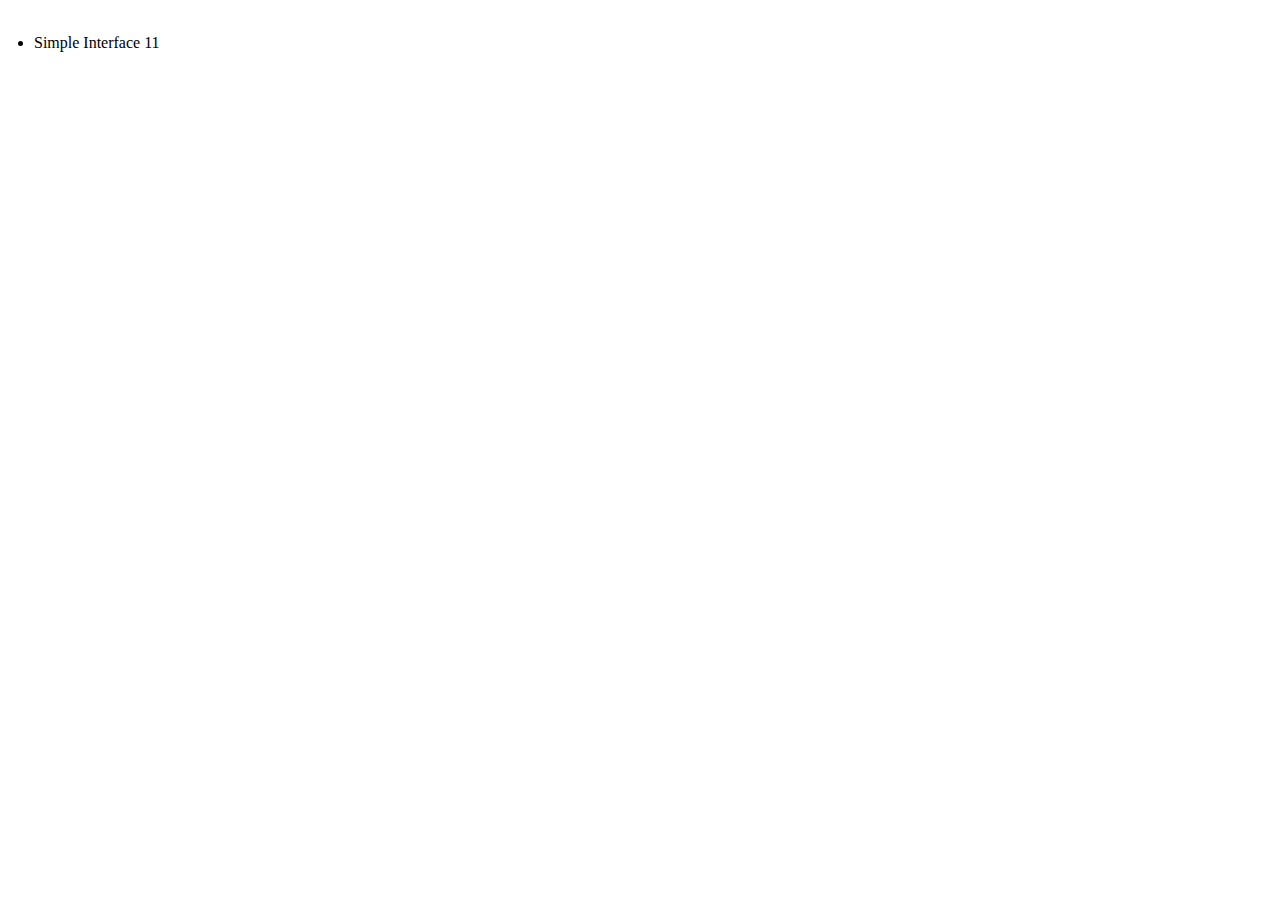
==== index.html @ f025ef8b "add simple interface 11" ====
<!DOCTYPE html>
<html lang="en">
  <head>
    <meta charset="UTF-8" />
    <meta name="viewport" content="width=device-width, initial-scale=1.0" />
    <title>Interface [simple-interface-11]</title>
    <link rel="preconnect" href="https://fonts.googleapis.com" />
    <link rel="preconnect" href="https://fonts.gstatic.com" crossorigin />
    <link
      href="https://fonts.googleapis.com/css2?family=Nanum+Myeongj&family=Poppins:wght@100;200;300;400&display=swap"
      rel="stylesheet"
    />
    <link rel="stylesheet" href="./assets/css/simple-interface-11.css">
  </head>
  <body>
    <section class="template">
        <ul class="layouts">
            <li><a href="./simple-interface-11.html"></a>Simple Interface 11</a></li>
        </ul>
    </section>
  </body>
</html>
---- assets/css/simple-interface-11.css ----
* {
  margin: 0px;
  padding: 0px;
  box-sizing: border-box;
}

.template{
    margin: 34px;
    width: 680px;
}

h3 {
  font-family: "Poppins", sans-serif;
  font-size: 1.5em;
  letter-spacing: 1.5px;
  margin-bottom: 32px;
}

h2 {
  font-family: "Nanum Myeongjo", serif;
  font-size: 5em;
  font-weight: 200;
  margin-bottom: 35px;
}

p {
  font-family: "Poppins", sans-serif;
  font-size: 24px;
  line-height: 1.8;
  word-spacing: 1.5;
  margin-bottom: 60px;
}

button {
    font-family: "Poppins", sans-serif;
    text-align: center;
    padding: 34px 40px 34px 40px;
    color: white;
    background-color: #282934;
    font-size: 1.6em;
    font-weight: 500;
    
    width: 100%;
}
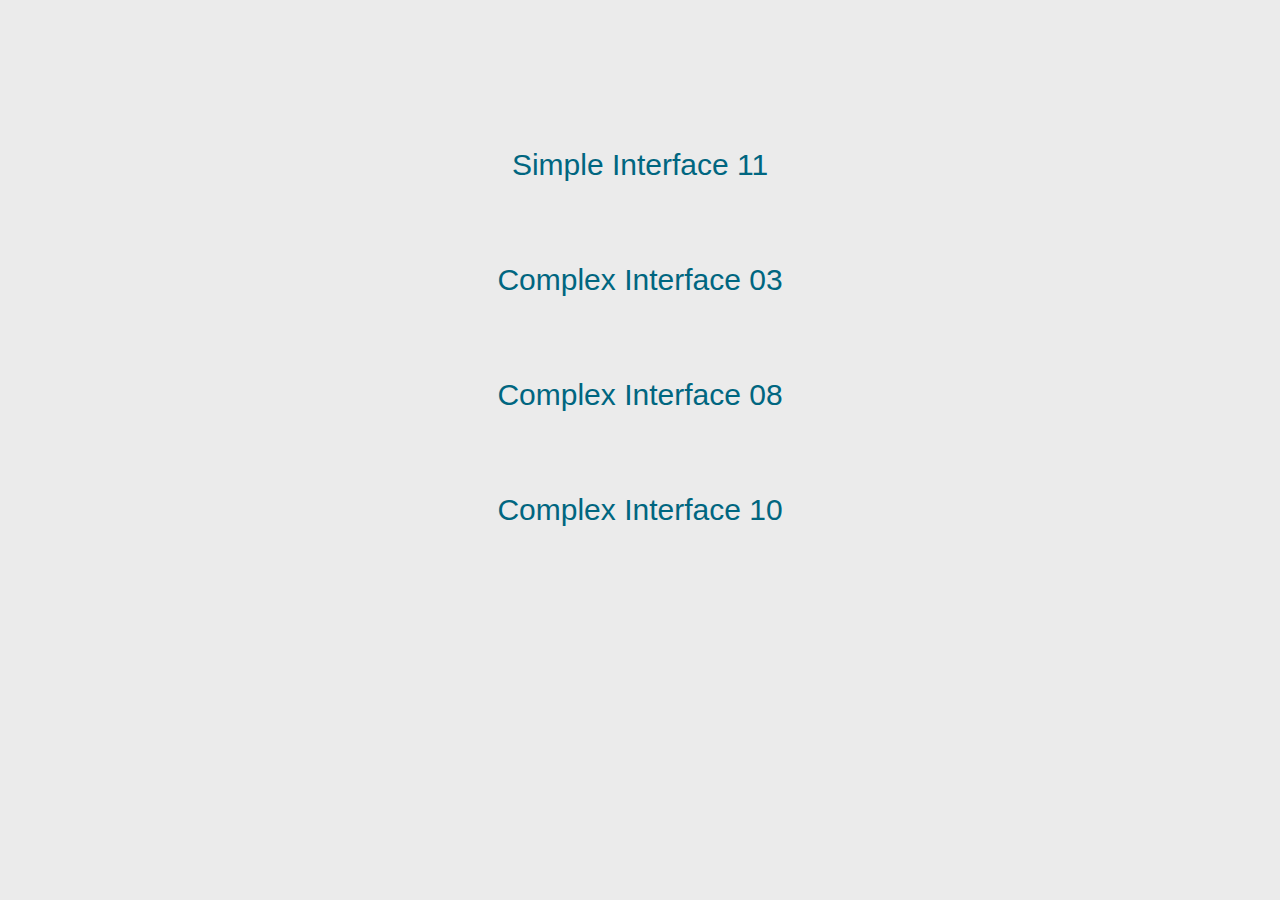
==== commit a62a6007: "add complex 10 & README" ====
--- a/index.html
+++ b/index.html
@@ -10,13 +10,16 @@
       href="https://fonts.googleapis.com/css2?family=Nanum+Myeongj&family=Poppins:wght@100;200;300;400&display=swap"
       rel="stylesheet"
     />
-    <link rel="stylesheet" href="./assets/css/simple-interface-11.css">
+    <link rel="stylesheet" href="./assets/css/style.css" />
   </head>
   <body>
     <section class="template">
-        <ul class="layouts">
-            <li><a href="./simple-interface-11.html"></a>Simple Interface 11</a></li>
-        </ul>
+      <ul class="layouts">
+        <li><a href="./simple-interface-11.html">Simple Interface 11</a></li>
+        <li><a href="./complex-03.html">Complex Interface 03</a></li>
+        <li><a href="./complex-08.html">Complex Interface 08</a></li>
+        <li><a href="./complex-10.html">Complex Interface 10</a></li>
+      </ul>
     </section>
   </body>
-</html>+</html>
--- a/assets/css/style.css
+++ b/assets/css/style.css
@@ -0,0 +1,44 @@
+* {
+  margin: 0px;
+  padding: 0px;
+  box-sizing: border-box;
+}
+
+body {
+  display: flex;
+  background-color: rgb(235, 235, 235);
+  justify-content: center;
+  align-items: center;
+}
+.template {
+  width: 70vh;
+  height: 50vh;
+  border-radius: 20px;
+  /* background-color: rgb(219, 219, 219); */
+  display: flex;
+  flex-direction: column;
+  justify-content: center;
+  padding-top: 25vh;
+}
+
+.layouts li {
+  /* padding-top: 20px; */
+  font-size: 30px;
+  list-style-type: none;
+  text-align: center;
+  padding:3vh;
+  margin:3vh;
+}
+
+a {
+  font-family: "Gill Sans", "Gill Sans MT", Calibri, "Trebuchet MS", sans-serif;
+  text-decoration: none;
+  color: rgb(0, 102, 128);
+  padding:3vh;
+  margin:3vh;
+}
+
+a:hover{
+    background-color:  rgb(0, 102, 128);
+    color: white;
+}